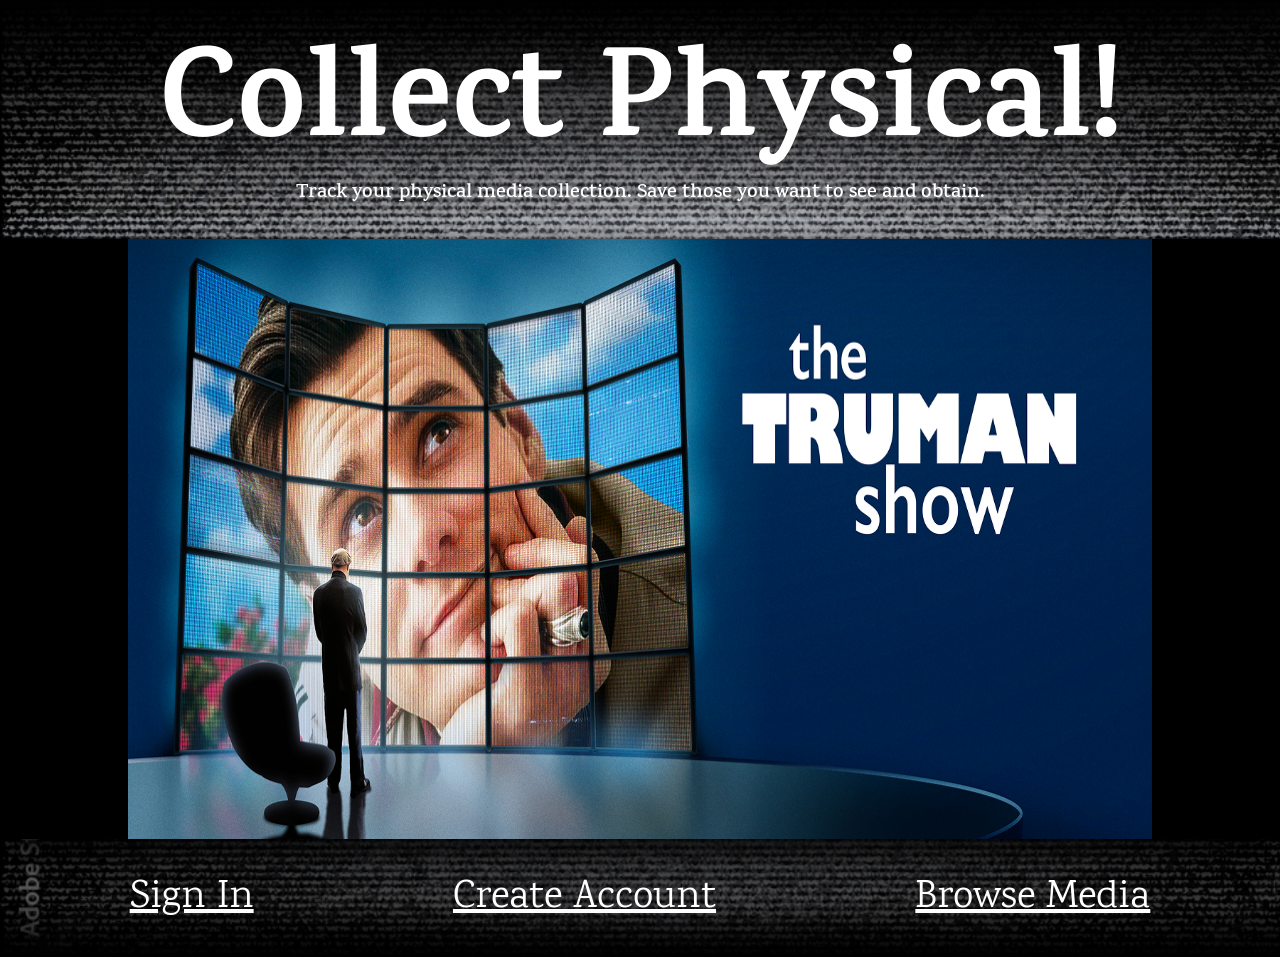
==== Home.html @ f46caf0b "feat: Adição de versão inicial da home e imagens" ====
<!DOCTYPE html>
<html lang="en">
<head>
    <meta charset="UTF-8">
    <meta name="viewport" content="width=device-width, initial-scale=1.0">
    <link rel="stylesheet" href="style.css">
    <link href='https://fonts.googleapis.com/css?family=Karma' rel='stylesheet'>
    <title>Collect Physical!!!!</title>
</head>
<body class="main">
        <div class="title_div">
            <div class="title">Collect Physical!</div>
            <div class="subtitle"> Track your physical media collection. Save those you want to see and obtain. </div>
        </div>
        <div class="image_reel">
            <img src="img\Truman_cover.png" alt="Truman Show">
        </div>
            <div class="buttonLine">
                <a href="">Sign In</a>
                <a href="">Create Account</a>
                <a href="">Browse Media</a>
            </div>
</html>
---- style.css ----
*{
    font-family: 'Karma'; 
    margin: 0;
}

body{
    box-sizing: border-box;
}

.main{
    background-image: url(img/Background1.jpg);
    background-size: cover;
    background-repeat: no-repeat;
}

.title{
    font-size: 128px;
    font-weight: bold;
    line-height: 1;
}

.subtitle{
    font-size: 20px;
    text-shadow: 0px 5px 40px 20px rgba(0,0,0,1);
    font-weight: 600;
}

.title_div{
    background-image: linear-gradient(to bottom, rgb(0, 0, 0), rgba(255, 0, 0, 0));
    color: #FFFF;
    display: flex;
    justify-content: center;
    align-items: center;
    flex-direction: column;
    padding-top: 50px;
    padding-bottom: 30px;
}

img {
    width:80%;
    height: 600px;
}

.image_reel{
    display: flex;
    justify-content: center;
    align-items: center;
    flex-direction: column;
    background-color: black;
    width: 100%;
    height: 600px;
    box-shadow: 0px 20px 40px 12px rgba(0,0,0,0.9);
}


.buttonLine{
    background-image: linear-gradient(to top, rgb(0, 0, 0), rgba(255, 0, 0, 0));
    display: flex;
    justify-content: space-around;
    align-items: center;
    flex-direction: row;
    padding: 30px;
}

.buttonLine a{
    color: #FFFF;
    font-size: 40px;
}
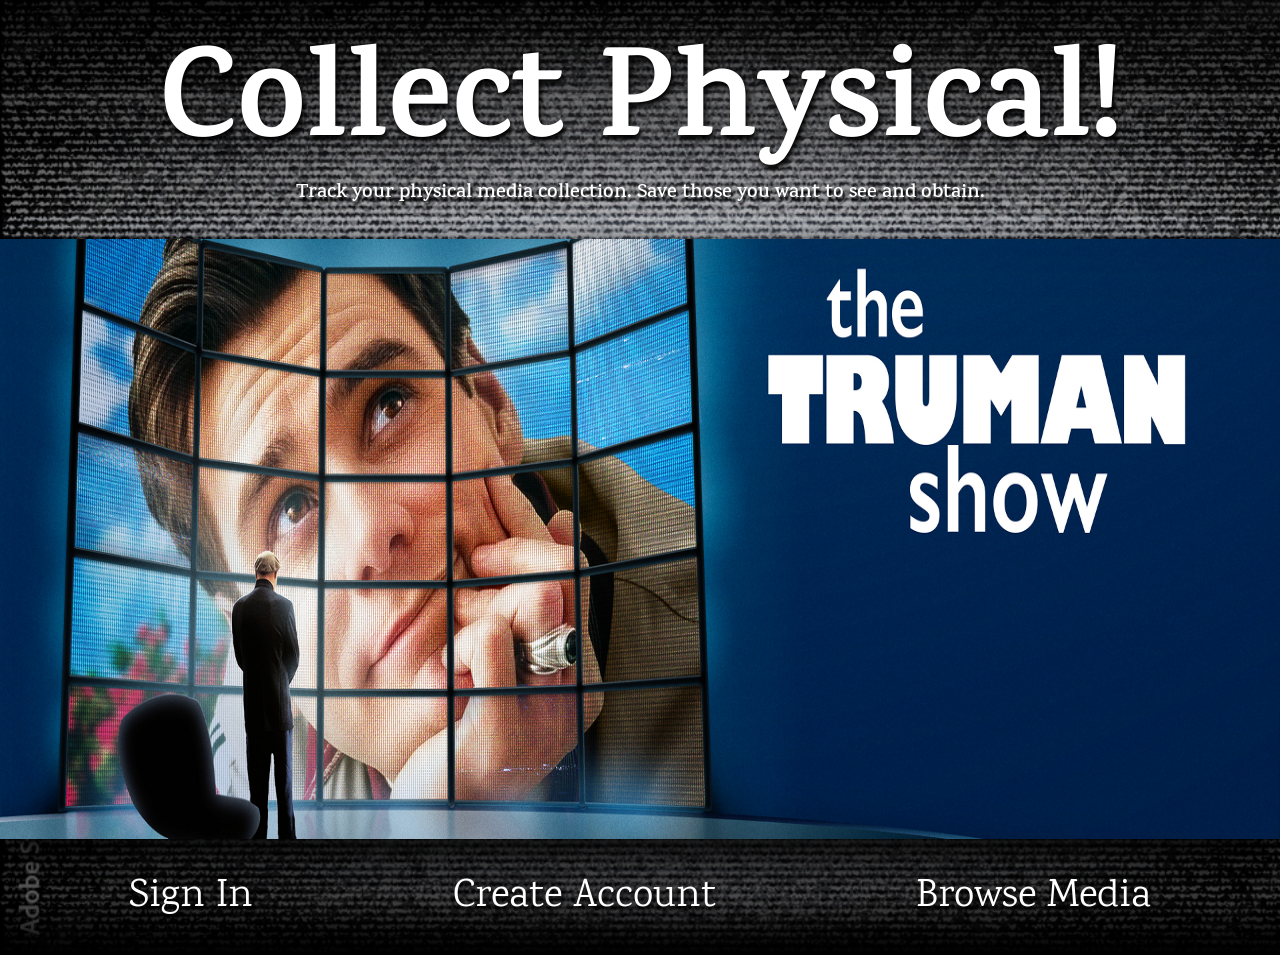
==== commit 827c630d: "style: Alterações nos botões inferiores, Sombra nos textos e adaptação da imagem" ====
--- a/Home.html
+++ b/Home.html
@@ -13,11 +13,11 @@
             <div class="subtitle"> Track your physical media collection. Save those you want to see and obtain. </div>
         </div>
         <div class="image_reel">
-            <img src="img\Truman_cover.png" alt="Truman Show">
+            <img src="img\Truman_cover2.png" alt="Truman Show">
         </div>
             <div class="buttonLine">
-                <a href="">Sign In</a>
-                <a href="">Create Account</a>
-                <a href="">Browse Media</a>
+                <a class="unselected" href="">Sign In</a>
+                <a class="unselected" href="">Create Account</a>
+                <a class="unselected" href="">Browse Media</a>
             </div>
 </html>
--- a/style.css
+++ b/style.css
@@ -10,23 +10,25 @@
 .main{
     background-image: url(img/Background1.jpg);
     background-size: cover;
-    background-repeat: no-repeat;
+    background-repeat: repeat-y;
 }
 
 .title{
     font-size: 128px;
     font-weight: bold;
     line-height: 1;
+    text-shadow: 2px 4px 5px #000000;
 }
 
 .subtitle{
     font-size: 20px;
     text-shadow: 0px 5px 40px 20px rgba(0,0,0,1);
     font-weight: 600;
+    text-shadow: 2px 4px 2px #000000;
 }
 
 .title_div{
-    background-image: linear-gradient(to bottom, rgb(0, 0, 0), rgba(255, 0, 0, 0));
+    background-image: linear-gradient(to bottom, rgba(0, 0, 0, 0.7), rgba(255, 0, 0, 0));
     color: #FFFF;
     display: flex;
     justify-content: center;
@@ -37,7 +39,7 @@
 }
 
 img {
-    width:80%;
+    width:100%;
     height: 600px;
 }
 
@@ -59,10 +61,25 @@
     justify-content: space-around;
     align-items: center;
     flex-direction: row;
-    padding: 30px;
+    padding: 29px;
 }
 
 .buttonLine a{
+    text-shadow: 2px 4px 5px #000000;
     color: #FFFF;
     font-size: 40px;
+}
+
+.unselected{
+    text-decoration: none;
+}
+
+a:hover{
+    text-decoration: underline;
+}
+
+@media (max-width: 1200px) {
+    img{
+        width: 100%;
+    }
 }
